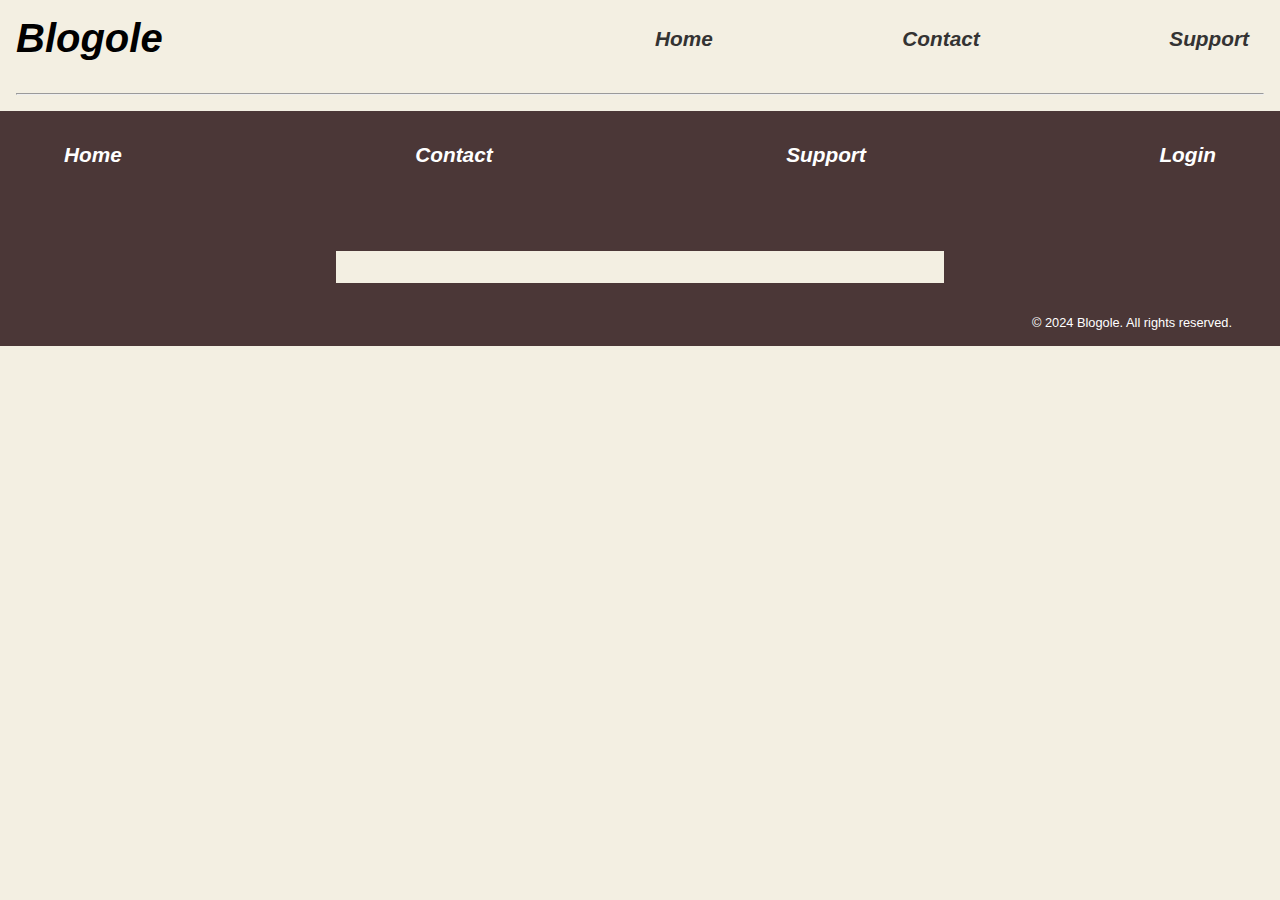
==== details.html @ 823dc340 "ok" ====
<!DOCTYPE html>
<html lang="en">
  <head>
    <meta charset="UTF-8" />
    <meta name="viewport" content="width=device-width, initial-scale=1.0" />
    <link rel="stylesheet" type="text/css" href="/css/style.css" />
    <link rel="preconnect" href="https://fonts.googleapis.com" />
    <link rel="preconnect" href="https://fonts.gstatic.com" crossorigin />
    <link
      rel="stylesheet"
      href="https://cdnjs.cloudflare.com/ajax/libs/font-awesome/6.5.2/css/all.min.css"
      integrity="sha512-SnH5WK+bZxgPHs44uWIX+LLJAJ9/2PkPKZ5QiAj6Ta86w+fsb2TkcmfRyVX3pBnMFcV7oQPJkl9QevSCWr3W6A=="
      crossorigin="anonymous"
      referrerpolicy="no-referrer"
    />
    <link
      href="https://fonts.googleapis.com/css2?family=Work+Sans:ital,wght@0,100..900;1,100..900&display=swap"
      rel="stylesheet"
    />
    <title>Details</title>
  </head>
  <body>
    <header class="header-container">
      <h1 class="logo-text">Blogole</h1>
      <nav class="hamburger">
        <ul class="menu">
          <li>
            <a href="index.html">Home</a>
          </li>
          <li>
            <a href="login.html">Contact</a>
          </li>
          <li>
            <a href="login.html">Support</a>
          </li>
        </ul>
      </nav>
      <div class="hamburger-menu">
        <i class="fa-solid fa-bars"></i>
      </div>
      <nav id="navbar" class="navbar">
        <ul>
          <li><a href="index.html">Home</a></li>
          <li><a href="login.html">Contact</a></li>
          <li><a href="login.html">Support</a></li>
        </ul>
      </nav>
    </header>
    <hr class="line-header" />
    <div id="posts"></div>
    <div class="button-container">
      <button id="edit-post-btn">Edit Post</button>
      <button id="delete-post-btn">Delete Post</button>
      <button id="save-edit-btn">Save</button>
      <div id="edit-show" class="post-container">
        <p>Edit Post</p>
        <div>
          <label for="title">Title:</label>
          <input type="text" id="title" placeholder="Enter title" />
        </div>
        <div>
          <label for="body">Body:</label>
          <textarea id="body" placeholder="Enter body"></textarea>
        </div>
        <div>
          <label for="tags">Tags:</label>
          <input type="text" id="tags" placeholder="Enter tags" />
        </div>
        <div>
          <label for="media-url">Media URL:</label>
          <input type="text" id="media-url" placeholder="Enter media URL" />
        </div>
        <div>
          <label for="media-alt">Media Alt Text:</label>
          <input
            type="text"
            id="media-alt"
            placeholder="Enter media alt text"
          />
        </div>
      </div>
    </div>
    <footer class="footer-container">
      <nav>
        <ul class="footer-menu">
          <li>
            <a href="index.html">Home</a>
          </li>
          <li>
            <a href="login.html">Contact</a>
          </li>
          <li>
            <a href="login.html">Support</a>
          </li>
          <li>
            <a id="clearStorage" href="login.html">Login</a>
          </li>
        </ul>
      </nav>
      <br />
      <br />
      <div class="social-box">
        <a
          href="https://www.twitch.tv"
          title="link til twitch social"
          class="linkcard"
          ><i class="fab fa-twitch"></i
        ></a>
        <a
          href="https://www.facebook.com"
          title="link til facebook social"
          class="linkcard"
          ><i class="fab fa-facebook"></i
        ></a>
        <a
          href="https://www.youtube.com"
          title="link til youtube social"
          class="linkcard"
          ><i class="fab fa-youtube"></i
        ></a>
        <a
          href="https://www.instagram.com"
          title="link til instagram social"
          class="linkcard"
          ><i class="fab fa-instagram"></i
        ></a>
      </div>
      <p class="copyright">© 2024 Blogole. All rights reserved.</p>
    </footer>
    <script defer src="details.js"></script>
  </body>
</html>
---- css/style.css ----
* {
  margin: 0;
  padding: 0;
  font-family: sans-serif;
}

body {
  background-color: #f3efe2;
  min-height: 100vh;
  display: flex;
  flex-direction: column;
}

#create-show {
  display: none;
}

#show-button {
  display: none;
}

.blog-card-big {
  padding: 1rem;
  margin: 2rem;
  line-height: 2rem;
}


.post-image-big {
  width: 100%;
}

#edit-show {
  display: none;
}

#edit-show {
  display: none;
}

/*--------------------------------------*/

/* Ensure images are displayed at their intrinsic dimensions */
.post-image {
  width: 100%;
  height: 400px;
  object-fit: cover;
}

.post {
  width: 700px;
  transition: transform 0.5s ease;
}

.blog-container {
  display: flex;
  height: 400px;
}

.carousel-wrapper {
  max-width: 700px;
  height: 400px;
  overflow: hidden;
  display: flex; /* Ensure items remain in a row */
  justify-self: center;
}

.blog-container {
  flex-shrink: 0; /* Prevent items from shrinking */
}

.carousel-container {
  display: grid;
  grid-template-columns: 1fr 1fr;
  grid-template-rows: 400px;
  padding: 0 2rem;
  justify-content: space-evenly;
}

/*new code stying old behind*/

.text-container {
  display: grid;
  margin: 1rem;
  grid-template-columns: 1fr 1fr;
}

.newest-text {
  font-style: italic;
  font-weight: lighter;
  font-size: 2rem;
  align-self: center;
  justify-self: center;
  grid-column: 1;
}

.all-post-text {
  font-style: italic;
  font-weight: lighter;
  font-size: 2rem;
  display: flex;
  justify-content: center;
}

.line-header {
  margin: 1rem;
  color: #c6bdb6;
}

.line {
  margin: 3rem 1rem;
  color: #c6bdb6;
}

.text-box {
  position: absolute;
  bottom: 20px; /* Adjust this value as needed */
  left: 20px; /* Adjust this value as needed */
  display: flex;
  align-items: center;
  justify-content: start;
  background: transparent;
}

.read-more {
  background-color: transparent;
  color: white;
  font-size: 1.4rem;
  font-family: sans-serif;
  padding: 10px 20px; /* Adjust padding as needed */
  border: 2px solid white;
  cursor: pointer;
  transition: background-color 0.3s;
}

.read-more:hover,
.login-button:hover {
  background-color: rgba(255, 255, 255, 0.233);
}

.blog-card {
  position: relative;
  overflow: hidden;
}

.gradient-overlay {
  position: absolute;
  top: 0;
  left: 0;
  width: 100%;
  height: 400px;
  background: linear-gradient(to bottom, rgba(0, 0, 0, 0), rgba(0, 0, 0, 0.5));
  pointer-events: none; /* Ensures the overlay doesn't block interactions with underlying content */
}

.title-text {
  position: absolute;
  bottom: 80px; /* Adjust this value as needed */
  left: 20px; /* Adjust this value as needed */
  display: flex;
  align-items: center;
  justify-content: start;
  background: transparent;
  font-size: 2rem;
  color: white;
  font-weight: bold;
  font-family: sans-serif;
}

.tags-box {
  position: absolute;
  bottom: 20px; /* Adjust this value as needed */
  right: 25px; /* Adjust this value as needed */
  display: flex;
  align-items: center;
  justify-content: start;
  background: transparent;
  font-size: 2rem;
  color: white;
  font-weight: bold;
  font-family: sans-serif;
  min-width: 60px;
  border: 2px solid white;
  border-radius: 1rem;
}

.tags {
  background: transparent;
  font-size: 1.4rem;
  font-weight: lighter;
  padding: 0.2rem 1rem 0.2rem 0.5rem;
}

.logo-text {
  padding: 1rem;
  font-size: 2.5rem;
  font-style: italic;
  font-weight: bolder;
}

.header-container {
  display: grid;
  grid-template-columns: 1fr 1fr;
  align-items: center;
}

.menu {
  display: flex; /* Display menu items horizontally */
  list-style-type: none; /* Remove bullet points */
  margin-right: 1rem; /* Remove default padding */
  justify-content: space-between; /* Align menu items to the end of the header */
}

.menu li {
  margin-left: 20px; /* Add spacing between menu items */
}

.menu li:first-child {
  margin-left: 0; /* Remove margin from the first menu item */
}

.menu li a {
  color: #333; /* Set text color */
  display: flex; /* Use flexbox to center text content */
  align-items: center; /* Center text content vertically */
  justify-content: center; /* Center text content horizontally */
  padding: 10px 15px; /* Add padding to each menu item */
  font-size: 1.3rem;
  text-decoration: none;
  font-weight: bolder;
  font-style: italic;
}

.menu li a:hover,
.read-more-main:hover,
.footer-menu li a:hover {
  text-decoration: underline;
  cursor: pointer;
}

.box {
  justify-self: center;
  margin: 0 1rem;
  padding: 2rem;
  display: grid;
  grid-template-columns: 1fr 1fr;
  background-color: #4b3737;
  max-width: 550px;
  max-height: 400px;
  box-sizing: border-box; /* Ensure padding and border are included in the element's total width and height */
}

.circle {
  display: flex;
  width: 130px;
  height: 130px;
  border-radius: 100%;
  align-self: center;
  justify-self: start;
}

.img-box {
  object-fit: cover;
  width: 130px;
  height: 130px;
  border-radius: 100%;
}

.author-text {
  display: flex;
  margin-left: 0.5rem;
  justify-self: start;
  font-size: 1.5rem;
  align-self: center;
  color: white;
  font-style: italic;
}

.info-text {
  grid-column: 1/3;
  line-height: 2rem;
  color: white;
  font-style: italic;
  font-size: 1.3rem;
}

.slider-container {
  grid-row: 2;
  justify-content: space-between;
  display: flex;
  position: relative;
  bottom: 230px;
  width: 750px;
  justify-self: center;
  background: transparent;
  overflow: hidden; /* Ensures buttons are not shown initially */
}

.prev-btn,
.next-btn {
  background-color: rgba(0, 0, 0, 0.514);
  color: white;
  width: 70px;
  height: 70px;
  border: none;
  border-radius: 100%;
  font-size: 2rem;
  opacity: 0; /* Initially hidden */
  transition: opacity 0.3s ease; /* Smooth transition */
}

.prev-btn:hover,
.next-btn:hover,
.sub-btn,
.login-button:hover ,#share-button:hover{
  cursor: pointer;
}

.carousel-wrapper:hover + .slider-container .prev-btn,
.carousel-wrapper:hover + .slider-container .next-btn,
.slider-container:hover .prev-btn,
.slider-container:hover .next-btn {
  opacity: 1; /* Show buttons on hover */
}

.blog-card-main {
  width: 300px;
  height: 400px;
  background-color: #4b3737;
}

.read-more-main {
  grid-row: 2;
  grid-column: 1;
  font-style: italic;
  font-size: 1.3rem;
  margin-top: 1rem;
  text-decoration: none;
}

.title-main {
  grid-row: 1;
  grid-column: 1;
  font-size: 1.5rem;
  font-style: italic;
}

.post-image-main {
  width: 100%;
  height: 260px;
  object-fit: cover;
}

.posts-main-container {
  display: flex;
  justify-content: center; /* Center items horizontally */
  margin: 0; /* Remove any default margins */
}

#posts {
  display: flex;
  flex-wrap: wrap;
  justify-content: center; /* Align items to the left */
}

.post-main {
  padding: 1rem;
  margin: 0 2rem;
}

.post-main:hover {
  opacity: 0.9;
  cursor: pointer;
}

.info-box {
  background-color: #4b3737;
  padding: 1rem;
  line-height: 2rem;
  color: white;
  display: grid;
  grid-template-columns: 1fr;
  grid-row: 1fr 1fr 1fr;
}

.tags-main-box {
  grid-column: 2;
  grid-row: 3;
  background: transparent;
  font-size: 0.9rem;
  font-weight: bold;
  font-family: sans-serif;
  border: 2px solid white;
  border-radius: 1rem;
  padding: 0.1rem 0.6rem 0.1rem 0.3rem;
}

.footer-container {
  background-color: #4b3737;
  padding: 1rem 3rem;
  min-height: 100%;
  display: grid;
  grid-template-rows: auto 1fr auto;
}


.follow-text {
  font-size: 1.5rem;
  font-weight: bolder;
  padding: 1rem;
}

.follow-info-text {
  padding: 1rem;
  font-weight: bolder;
  text-align: center;
}

.subscribe-container {
  display: flex;
  flex-direction: column;
  align-items: center;
}

.subscribe-box {
  padding: 1rem;
}

.input-box {
  background-color: #f3efe2;
  border: 2px solid #c6bdb6;
  color: #c6bdb6;
  font-size: 1.3rem;
  padding: 0.5rem;
  font-style: italic;
  max-width: 500px;
}

.sub-btn {
  font-size: 1.3rem;
  background-color: #4b3737;
  border: 2px solid #4b3737;
  color: white;
  padding: 0.5rem;
  font-style: italic;
}

.footer-menu {
  display: flex;
  justify-content: space-between;
  padding: 1rem;
  list-style: none;
  color: white;
}

.footer-menu li a {
  text-decoration: none;
  color: white;
  font-size: 1.3rem;
  font-style: italic;
  font-weight: bolder;
}

.social-box {
  display: flex;
  background-color: #f3efe2;
  margin: 2rem auto;
  max-width: 100%;
}

.linkcard {
  display: flex;
  padding: 1rem;
  color: black;
  font-size: 1.5rem;
  width: 120px;
  justify-content: center;
  text-decoration: none;
}

.copyright {
  display: flex;
  justify-content: end;
  font-size: 0.8rem;
  color: white;
}

#login-container {
  align-self: center;
  display: flex;
  background-color: #4b3737;
  margin: 3rem;
  max-width: 100%;
  height: 400px;
}

.img-login {
  width: 50%; /* Adjust this value as needed */
  max-width: 500px;
  height: auto;
  object-fit: cover;
}

.login-box {
  padding: 1rem 2rem;
  display: flex;
  flex-direction: column;
  width: 50%; /* Adjust this value as needed */
  max-width: 100%;
}


.login-text {
  margin-bottom: 1rem;
  color: white;
  font-style: italic;
}

.email-box,
.password-box {
  color: white;
  font-size: 1rem;
  font-style: italic;
  font-weight: bolder;
  margin: 0.2rem;
}

#password,
#email {
  background-color: white;
  border: none;
  margin-bottom: 1rem;
  padding: 0.2rem;
}

#login-form {
  display: flex;
  flex-direction: column;
}

.login-button {
  padding: 0.5rem;
  width: 100%;
  margin: 1rem;
  align-self: center;
  font-size: 1rem;
  background-color: white;
  border: none;
  font-style: italic;
  font-weight: bolder;
  transition: ease 0.2s;
}

.hamburger-menu {
  display: none;
  display: flex;
}

.hamburger-menu i {
  display: flex;
  justify-content: end;
  font-size: 2rem;
  margin: 1rem 1.5rem 1rem 1rem;
}

.hamnburger {
  display: flex;
  align-items: center;
}

.hamburger-menu {
  display: none;
  transition: ease 3s;
}

/* Hide the navbar by default */
.navbar {
  display: none;
}

/* Show the navbar when it's active */
.navbar.active {
  display: block;
}

/* Style the hamburger menu icon */
.hamburger-menu {
  font-size: 24px;
  color: black;
  cursor: pointer;
}

/* Styling for the navbar */
.navbar {
  display: none;
  position: absolute;
  top: 90px; /* Adjust as needed */
  right: 0;
  width: 50%;
  background-color: #c6bdb6;
  z-index: 1000; /* Ensure the navbar appears above other content */
}

/* Styling for the menu items */
.navbar a {
  font-weight: bolder;
  font-style: italic;
  text-align: center;
  display: block;
  padding: 15px 20px; /* Adjust padding as needed */
  text-decoration: none;
  color: black; /* Text color */
  font-size: 1rem;
  transition: background-color 0.3s; /* Smooth transition for hover effect */
}

.navbar ul li {
  list-style-type: none;
}

.navbar a:hover {
  background-color: #f3f3f3; /* Background color on hover */
}

#share-button {
  background: none;
  border: none;
  padding: 5px; /* Adjust padding */
  font-size: 1.5rem;
  
}


/* Your existing CSS */

@media (max-width: 1050px) {
  .carousel-container {
    display: flex;
    flex-direction: column;
    align-items: center;
  }
  .carousel-wrapper {
    max-width: 500px;
  }
  .post {
    max-width: 500px;
  }
  .blog-card {
    max-width: 500px;
  }
  .slider-container {
    max-width: 550px;
  }
  .menu {
    display: none;
  }
  .hamburger-menu {
    display: block;
    grid-row: 1;
    grid-column: 2;
  }
}

@media (max-width: 570px) {
  .blog-card,
  .post,
  .carousel-wrapper {
    max-width: 350px;
    max-height: 300px;
  }
  .slider-container {
    max-width: 400px;
    bottom: 180px;
  }
  .tags-box {
    bottom: 20px; /* Adjust this value as needed */
    right: 10px; /* Adjust this value as needed */
  }
  .newest-text {
    grid-column: 1/3;
  }
  .input-box {
    max-width: 200px;
    font-size: 1rem;
  }
  .sub-btn ,.footer-menu li a,.tags {
    font-size: 1rem;
  }
  #login-container{
    flex-direction: column;
  }
  .login-box{
    align-self: center;
    padding: 1rem;
  }
  .img-login{
    width: 100%;
  }
  .post-image{
    width: 100%;
    height: 300px;
  }
  #login-container{
    height: 100%;
  }
}
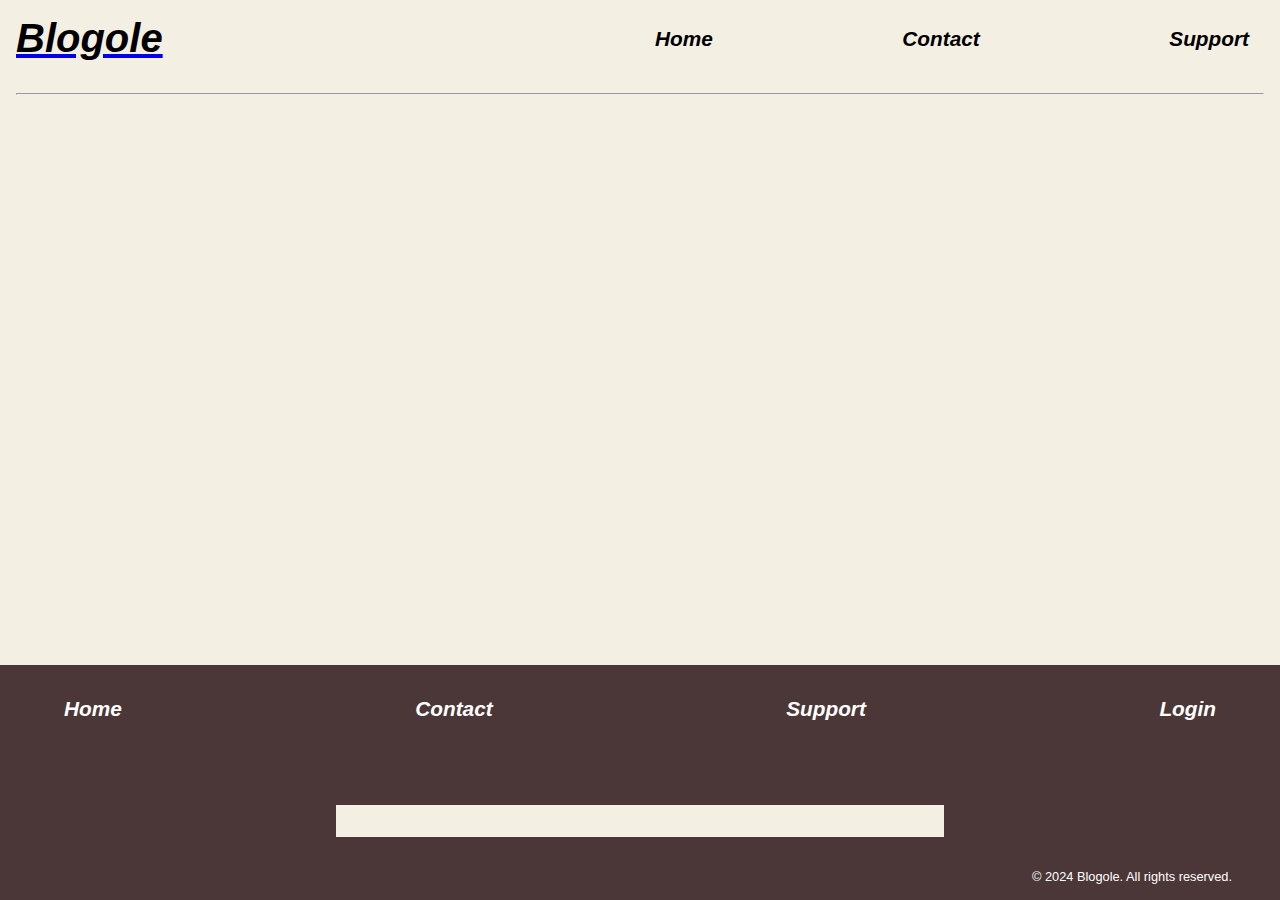
==== commit fc326dc0: "ok" ====
--- a/details.html
+++ b/details.html
@@ -21,7 +21,7 @@
   </head>
   <body>
     <header class="header-container">
-      <h1 class="logo-text">Blogole</h1>
+      <a href="index.html"><h1 class="logo-text">Blogole</h1></a>
       <nav class="hamburger">
         <ul class="menu">
           <li>
@@ -127,6 +127,6 @@
       </div>
       <p class="copyright">© 2024 Blogole. All rights reserved.</p>
     </footer>
-    <script defer src="details.js"></script>
+    <script type="module" defer src="details.js"></script>
   </body>
 </html>
--- a/css/style.css
+++ b/css/style.css
@@ -4,8 +4,18 @@
   font-family: sans-serif;
 }
 
+:root {
+  --tags-color: rgb(117, 99, 99); /* Define primary color variable */
+  --main-brown: #4b3737;
+  --main-beige: #f3efe2;
+  --main-dark-beige: #c6bdb6;
+  --main-black: black;
+  --main-white: white;
+}
+
+
 body {
-  background-color: #f3efe2;
+  background-color: var(--main-beige);
   min-height: 100vh;
   display: flex;
   flex-direction: column;
@@ -19,15 +29,18 @@
   display: none;
 }
 
-.blog-card-big {
-  padding: 1rem;
-  margin: 2rem;
+.post-detail {
+  margin: 2rem 4rem;
   line-height: 2rem;
+  background-color: var(--main-dark-beige);
+  display: flex;
 }
 
 
 .post-image-big {
-  width: 100%;
+  height: 100%;
+  object-fit: cover;
+  max-width: 700px;
 }
 
 #edit-show {
@@ -104,12 +117,12 @@
 
 .line-header {
   margin: 1rem;
-  color: #c6bdb6;
+  color: var(--main-dark-beige);
 }
 
 .line {
   margin: 3rem 1rem;
-  color: #c6bdb6;
+  color: var(--main-dark-beige);
 }
 
 .text-box {
@@ -124,11 +137,11 @@
 
 .read-more {
   background-color: transparent;
-  color: white;
+  color: var(--main-white);
   font-size: 1.4rem;
   font-family: sans-serif;
   padding: 10px 20px; /* Adjust padding as needed */
-  border: 2px solid white;
+  border: 2px solid;
   cursor: pointer;
   transition: background-color 0.3s;
 }
@@ -149,7 +162,7 @@
   left: 0;
   width: 100%;
   height: 400px;
-  background: linear-gradient(to bottom, rgba(0, 0, 0, 0), rgba(0, 0, 0, 0.5));
+  background: linear-gradient(to bottom, rgba(0, 0, 0, 0), rgba(0, 0, 0, 0.603));
   pointer-events: none; /* Ensures the overlay doesn't block interactions with underlying content */
 }
 
@@ -162,40 +175,23 @@
   justify-content: start;
   background: transparent;
   font-size: 2rem;
-  color: white;
+  color: var(--main-white);
   font-weight: bold;
   font-family: sans-serif;
 }
 
-.tags-box {
-  position: absolute;
-  bottom: 20px; /* Adjust this value as needed */
-  right: 25px; /* Adjust this value as needed */
-  display: flex;
-  align-items: center;
-  justify-content: start;
-  background: transparent;
-  font-size: 2rem;
-  color: white;
-  font-weight: bold;
-  font-family: sans-serif;
-  min-width: 60px;
-  border: 2px solid white;
-  border-radius: 1rem;
-}
-
-.tags {
-  background: transparent;
-  font-size: 1.4rem;
-  font-weight: lighter;
-  padding: 0.2rem 1rem 0.2rem 0.5rem;
-}
+
 
 .logo-text {
   padding: 1rem;
   font-size: 2.5rem;
   font-style: italic;
   font-weight: bolder;
+  color: var(--main-black);
+}
+
+a .logo-text{
+  text-decoration: none!important;
 }
 
 .header-container {
@@ -220,7 +216,7 @@
 }
 
 .menu li a {
-  color: #333; /* Set text color */
+  color: var(--main-black);
   display: flex; /* Use flexbox to center text content */
   align-items: center; /* Center text content vertically */
   justify-content: center; /* Center text content horizontally */
@@ -244,26 +240,40 @@
   padding: 2rem;
   display: grid;
   grid-template-columns: 1fr 1fr;
-  background-color: #4b3737;
+  background-color: var(--main-brown);
   max-width: 550px;
   max-height: 400px;
-  box-sizing: border-box; /* Ensure padding and border are included in the element's total width and height */
-}
-
-.circle {
+  box-sizing: border-box;
+}
+
+
+.img-box {
   display: flex;
   width: 130px;
   height: 130px;
   border-radius: 100%;
   align-self: center;
   justify-self: start;
-}
-
-.img-box {
   object-fit: cover;
-  width: 130px;
-  height: 130px;
+}
+
+.img-box2 {
+  object-fit: cover;
+  width: 50px;
+  height: 50px;
   border-radius: 100%;
+}
+
+.author-box{
+  display: flex;
+  grid-row: 4;
+  align-items: center;
+}
+
+.author-box .detail-text5{
+  font-size: 1rem;
+  align-self: center;
+  padding-left: 1rem;
 }
 
 .author-text {
@@ -272,14 +282,14 @@
   justify-self: start;
   font-size: 1.5rem;
   align-self: center;
-  color: white;
+  color: var(--main-white);
   font-style: italic;
 }
 
 .info-text {
   grid-column: 1/3;
   line-height: 2rem;
-  color: white;
+  color: var(--main-white);
   font-style: italic;
   font-size: 1.3rem;
 }
@@ -299,7 +309,7 @@
 .prev-btn,
 .next-btn {
   background-color: rgba(0, 0, 0, 0.514);
-  color: white;
+  color: var(--main-white);
   width: 70px;
   height: 70px;
   border: none;
@@ -312,7 +322,7 @@
 .prev-btn:hover,
 .next-btn:hover,
 .sub-btn,
-.login-button:hover ,#share-button:hover{
+.login-button:hover ,.share-button:hover{
   cursor: pointer;
 }
 
@@ -323,11 +333,6 @@
   opacity: 1; /* Show buttons on hover */
 }
 
-.blog-card-main {
-  width: 300px;
-  height: 400px;
-  background-color: #4b3737;
-}
 
 .read-more-main {
   grid-row: 2;
@@ -364,8 +369,10 @@
 }
 
 .post-main {
-  padding: 1rem;
-  margin: 0 2rem;
+  margin: 2rem;
+  width: 300px;
+  height: 400px;
+  background-color: var(--main-brown);
 }
 
 .post-main:hover {
@@ -374,33 +381,55 @@
 }
 
 .info-box {
-  background-color: #4b3737;
+  background-color: var(--main-brown);
   padding: 1rem;
   line-height: 2rem;
-  color: white;
+  color: var(--main-white);
   display: grid;
   grid-template-columns: 1fr;
   grid-row: 1fr 1fr 1fr;
 }
 
 .tags-main-box {
+  display: flex;
+  align-self: flex-start;
   grid-column: 2;
   grid-row: 3;
-  background: transparent;
   font-size: 0.9rem;
   font-weight: bold;
   font-family: sans-serif;
-  border: 2px solid white;
+  border-radius: 2rem;
+  padding: 0 0.6rem 0 0.3rem;
+  color: var(--main-white);
+  background-color: var(--tags-color);
+  margin-right: 1rem;
+}
+
+
+.tags-box {
+  position: absolute;
+  bottom: 20px; /* Adjust this value as needed */
+  right: 25px; /* Adjust this value as needed */
+  display: flex;
+  font-size: 2rem;
+  font-weight: bold;
+  font-family: sans-serif;
+  min-width: 60px;
   border-radius: 1rem;
-  padding: 0.1rem 0.6rem 0.1rem 0.3rem;
-}
+  color: var(--main-white);
+  background-color: var(--tags-color);
+  font-size: 1.4rem;
+  font-weight: lighter;
+  padding: 0.2rem 1rem 0.2rem 0.5rem;
+  justify-content: center;
+}
+
 
 .footer-container {
-  background-color: #4b3737;
+  background-color: var(--main-brown);
   padding: 1rem 3rem;
   min-height: 100%;
-  display: grid;
-  grid-template-rows: auto 1fr auto;
+  margin-top: auto;
 }
 
 
@@ -427,9 +456,9 @@
 }
 
 .input-box {
-  background-color: #f3efe2;
-  border: 2px solid #c6bdb6;
-  color: #c6bdb6;
+  background-color: var(--main-beige);
+  border: 2px solid var(--main-dark-beige);
+  color: var(--main-dark-beige);
   font-size: 1.3rem;
   padding: 0.5rem;
   font-style: italic;
@@ -438,9 +467,9 @@
 
 .sub-btn {
   font-size: 1.3rem;
-  background-color: #4b3737;
-  border: 2px solid #4b3737;
-  color: white;
+  background-color: var(--main-brown);
+  border: 2px solid var(--main-brown);
+  color: var(--main-white);
   padding: 0.5rem;
   font-style: italic;
 }
@@ -450,12 +479,12 @@
   justify-content: space-between;
   padding: 1rem;
   list-style: none;
-  color: white;
+  color: var(--main-white);
 }
 
 .footer-menu li a {
   text-decoration: none;
-  color: white;
+  color: var(--main-white);
   font-size: 1.3rem;
   font-style: italic;
   font-weight: bolder;
@@ -463,15 +492,15 @@
 
 .social-box {
   display: flex;
-  background-color: #f3efe2;
+  background-color: var(--main-beige);
+  width: fit-content;
   margin: 2rem auto;
-  max-width: 100%;
 }
 
 .linkcard {
   display: flex;
   padding: 1rem;
-  color: black;
+  color: var(--main-black);
   font-size: 1.5rem;
   width: 120px;
   justify-content: center;
@@ -482,13 +511,13 @@
   display: flex;
   justify-content: end;
   font-size: 0.8rem;
-  color: white;
+  color: var(--main-white);
 }
 
 #login-container {
   align-self: center;
   display: flex;
-  background-color: #4b3737;
+  background-color: var(--main-brown);
   margin: 3rem;
   max-width: 100%;
   height: 400px;
@@ -512,13 +541,13 @@
 
 .login-text {
   margin-bottom: 1rem;
-  color: white;
+  color: var(--main-white);
   font-style: italic;
 }
 
 .email-box,
 .password-box {
-  color: white;
+  color: var(--main-white);
   font-size: 1rem;
   font-style: italic;
   font-weight: bolder;
@@ -527,7 +556,7 @@
 
 #password,
 #email {
-  background-color: white;
+  background-color: var(--main-white);
   border: none;
   margin-bottom: 1rem;
   padding: 0.2rem;
@@ -544,7 +573,7 @@
   margin: 1rem;
   align-self: center;
   font-size: 1rem;
-  background-color: white;
+  background-color: var(--main-white);
   border: none;
   font-style: italic;
   font-weight: bolder;
@@ -586,7 +615,7 @@
 /* Style the hamburger menu icon */
 .hamburger-menu {
   font-size: 24px;
-  color: black;
+  color: var(--main-black);
   cursor: pointer;
 }
 
@@ -597,7 +626,7 @@
   top: 90px; /* Adjust as needed */
   right: 0;
   width: 50%;
-  background-color: #c6bdb6;
+  background-color: var(--main-dark-beige);
   z-index: 1000; /* Ensure the navbar appears above other content */
 }
 
@@ -609,7 +638,7 @@
   display: block;
   padding: 15px 20px; /* Adjust padding as needed */
   text-decoration: none;
-  color: black; /* Text color */
+  color: var(--main-black);
   font-size: 1rem;
   transition: background-color 0.3s; /* Smooth transition for hover effect */
 }
@@ -619,15 +648,52 @@
 }
 
 .navbar a:hover {
-  background-color: #f3f3f3; /* Background color on hover */
-}
-
-#share-button {
+  background-color: var(--main-beige);
+}
+
+.share-button {
+  grid-column: 2;
+  grid-row: 4;
   background: none;
   border: none;
-  padding: 5px; /* Adjust padding */
-  font-size: 1.5rem;
-  
+  font-size: 1.3rem;
+  justify-self: end;
+}
+
+.detail-info-text{
+  display: grid;
+  line-height: 2.5rem;
+  padding: 1rem 2rem;
+  grid-template-columns: min-content; /* Adjust based on your content width */
+  grid-template-rows: max-content; /* Adjust based on your content height */
+}
+
+.detail-text3{
+  font-size: 2rem;
+  font-style: italic;
+  font-weight: bolder;
+  align-self: end;
+}
+
+.detail-text4{
+  grid-row: 3;
+  line-height: 2.5rem;
+  grid-column: 1/3;
+  max-width: 500px;
+}
+
+
+
+.container-holder{
+  display: flex;
+  grid-row: 1;
+  grid-column: 1/3;
+  padding: 1rem;
+  align-items: center;
+}
+
+.container-holder .detail-text2{
+  margin-left: 1rem;
 }
 
 
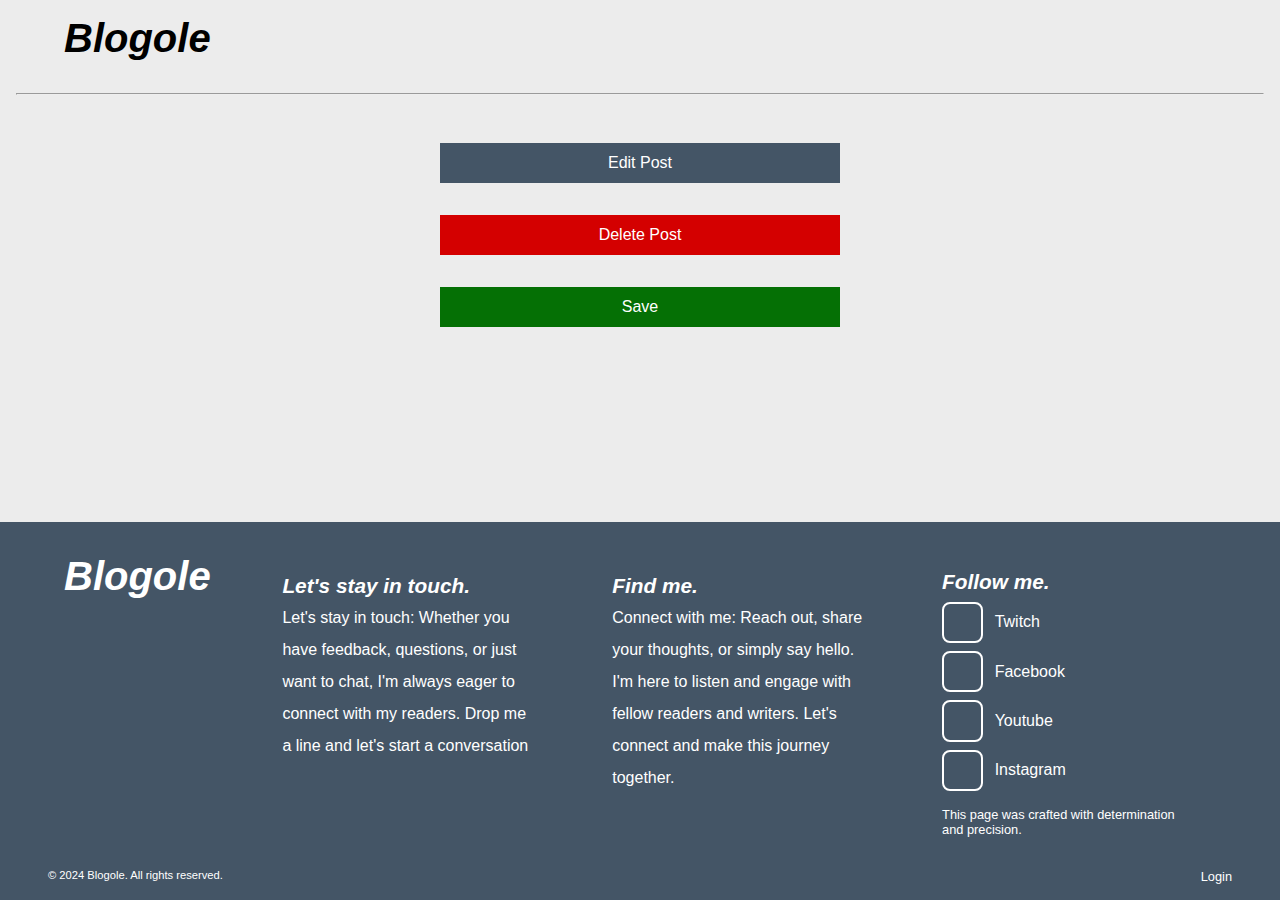
==== commit f5289aa4: "endring i html" ====
--- a/details.html
+++ b/details.html
@@ -1,132 +1,124 @@
 <!DOCTYPE html>
 <html lang="en">
   <head>
-    <meta charset="UTF-8" />
-    <meta name="viewport" content="width=device-width, initial-scale=1.0" />
-    <link rel="stylesheet" type="text/css" href="/css/style.css" />
-    <link rel="preconnect" href="https://fonts.googleapis.com" />
-    <link rel="preconnect" href="https://fonts.gstatic.com" crossorigin />
+    <meta charset="UTF-8">
+    <meta name="viewport" content="width=device-width, initial-scale=1.0">
+    <link rel="stylesheet" type="text/css" href="/css/style.css">
+    <link rel="preconnect" href="https://fonts.googleapis.com">
+    <link rel="preconnect" href="https://fonts.gstatic.com" crossorigin>
     <link
       rel="stylesheet"
       href="https://cdnjs.cloudflare.com/ajax/libs/font-awesome/6.5.2/css/all.min.css"
       integrity="sha512-SnH5WK+bZxgPHs44uWIX+LLJAJ9/2PkPKZ5QiAj6Ta86w+fsb2TkcmfRyVX3pBnMFcV7oQPJkl9QevSCWr3W6A=="
       crossorigin="anonymous"
       referrerpolicy="no-referrer"
-    />
+    >
     <link
       href="https://fonts.googleapis.com/css2?family=Work+Sans:ital,wght@0,100..900;1,100..900&display=swap"
       rel="stylesheet"
-    />
+    >
     <title>Details</title>
   </head>
   <body>
     <header class="header-container">
-      <a href="index.html"><h1 class="logo-text">Blogole</h1></a>
-      <nav class="hamburger">
-        <ul class="menu">
-          <li>
-            <a href="index.html">Home</a>
-          </li>
-          <li>
-            <a href="login.html">Contact</a>
-          </li>
-          <li>
-            <a href="login.html">Support</a>
-          </li>
-        </ul>
-      </nav>
-      <div class="hamburger-menu">
-        <i class="fa-solid fa-bars"></i>
-      </div>
-      <nav id="navbar" class="navbar">
-        <ul>
-          <li><a href="index.html">Home</a></li>
-          <li><a href="login.html">Contact</a></li>
-          <li><a href="login.html">Support</a></li>
-        </ul>
-      </nav>
+      <h1 class="logo-text" onclick="window.location.href = 'index.html';">
+        Blogole
+      </h1>
+      <p id="blogName"></p>
     </header>
-    <hr class="line-header" />
+    <hr class="line-header">
     <div id="posts"></div>
     <div class="button-container">
       <button id="edit-post-btn">Edit Post</button>
       <button id="delete-post-btn">Delete Post</button>
       <button id="save-edit-btn">Save</button>
       <div id="edit-show" class="post-container">
-        <p>Edit Post</p>
-        <div>
+        <h2>Edit Post</h2>
+        <div class="title-box">
           <label for="title">Title:</label>
-          <input type="text" id="title" placeholder="Enter title" />
+          <input type="text" id="title" placeholder="Enter title">
         </div>
-        <div>
+        <div class="body-box">
           <label for="body">Body:</label>
           <textarea id="body" placeholder="Enter body"></textarea>
         </div>
-        <div>
+        <div class="tags-box-create">
           <label for="tags">Tags:</label>
-          <input type="text" id="tags" placeholder="Enter tags" />
+          <input type="text" id="tags" placeholder="Enter tags">
         </div>
-        <div>
+        <div class="media-box">
           <label for="media-url">Media URL:</label>
-          <input type="text" id="media-url" placeholder="Enter media URL" />
+          <input type="text" id="media-url" placeholder="Enter media URL">
         </div>
-        <div>
+        <div class="alt-box">
           <label for="media-alt">Media Alt Text:</label>
           <input
             type="text"
             id="media-alt"
             placeholder="Enter media alt text"
-          />
+          >
         </div>
       </div>
     </div>
     <footer class="footer-container">
-      <nav>
-        <ul class="footer-menu">
-          <li>
-            <a href="index.html">Home</a>
-          </li>
-          <li>
-            <a href="login.html">Contact</a>
-          </li>
-          <li>
-            <a href="login.html">Support</a>
-          </li>
-          <li>
-            <a id="clearStorage" href="login.html">Login</a>
-          </li>
-        </ul>
-      </nav>
-      <br />
-      <br />
-      <div class="social-box">
-        <a
-          href="https://www.twitch.tv"
-          title="link til twitch social"
-          class="linkcard"
-          ><i class="fab fa-twitch"></i
-        ></a>
-        <a
-          href="https://www.facebook.com"
-          title="link til facebook social"
-          class="linkcard"
-          ><i class="fab fa-facebook"></i
-        ></a>
-        <a
-          href="https://www.youtube.com"
-          title="link til youtube social"
-          class="linkcard"
-          ><i class="fab fa-youtube"></i
-        ></a>
-        <a
-          href="https://www.instagram.com"
-          title="link til instagram social"
-          class="linkcard"
-          ><i class="fab fa-instagram"></i
-        ></a>
-      </div>
+      <p class="logo-text-footer">Blogole</p>
+      <section class="find-me-box">
+        <p class="top-main-text">Find me.</p>
+        <p class="find-me-text">
+          Connect with me: Reach out, share your thoughts, or simply say hello.
+          I'm here to listen and engage with fellow readers and writers. Let's
+          connect and make this journey together.
+        </p>
+      </section>
+      <section class="touch-box">
+        <p class="top-main-text">Let's stay in touch.</p>
+        <p class="touch-text">
+          Let's stay in touch: Whether you have feedback, questions, or just
+          want to chat, I'm always eager to connect with my readers. Drop me a
+          line and let's start a conversation
+        </p>
+      </section>
+      <a id="login-logout-btn" class="login-footer">Login</a>
       <p class="copyright">© 2024 Blogole. All rights reserved.</p>
+      <section class="social-box">
+        <p class="top-main-text">Follow me.</p>
+        <div class="link-box">
+          <a
+            href="https://www.twitch.tv"
+            title="link to Twitch"
+            class="linkcard"
+            ><i class="fab fa-twitch"></i></a>
+          <p>Twitch</p>
+        </div>
+        <div class="link-box">
+          <a
+            href="https://www.facebook.com"
+            title="link to Facebook"
+            class="linkcard"
+            ><i class="fab fa-facebook"></i></a>
+          <p>Facebook</p>
+        </div>
+        <div class="link-box">
+          <a
+            href="https://www.youtube.com"
+            title="link to YouTube"
+            class="linkcard"
+            ><i class="fab fa-youtube"></i></a>
+          <p>Youtube</p>
+        </div>
+        <div class="link-box">
+          <a
+            href="https://www.instagram.com"
+            title="link to Instagram"
+            class="linkcard"
+            ><i class="fab fa-instagram"></i></a>
+          <p>Instagram</p>
+        </div>
+        <p class="footer-info">
+          This page was crafted with determination and precision.
+        </p>
+      </section>
     </footer>
-    <script type="module" defer src="details.js"></script>
+    <script type="module" src="details.js"></script>
   </body>
 </html>
--- a/css/style.css
+++ b/css/style.css
@@ -1,3 +1,4 @@
+/* Global styles */
 * {
   margin: 0;
   padding: 0;
@@ -5,15 +6,15 @@
 }
 
 :root {
-  --tags-color: rgb(117, 99, 99); /* Define primary color variable */
-  --main-brown: #4b3737;
-  --main-beige: #f3efe2;
-  --main-dark-beige: #c6bdb6;
-  --main-black: black;
-  --main-white: white;
-}
-
-
+  --tags-color: #3a3a3a; /* Dark gray */
+  --main-brown: #445566; /* Dark brown */
+  --main-beige: #ececec; /* White */
+  --main-dark-beige: #d3d3d3; /* Light gray */
+  --main-black: black; /* Black */
+  --main-white: white; /* White */
+}
+
+/* Body styles */
 body {
   background-color: var(--main-beige);
   min-height: 100vh;
@@ -21,14 +22,14 @@
   flex-direction: column;
 }
 
+/* Hide certain buttons */
+#show-button,
+#edit-show,
 #create-show {
   display: none;
 }
 
-#show-button {
-  display: none;
-}
-
+/* Post detail styles */
 .post-detail {
   margin: 2rem 4rem;
   line-height: 2rem;
@@ -36,24 +37,13 @@
   display: flex;
 }
 
-
 .post-image-big {
   height: 100%;
   object-fit: cover;
   max-width: 700px;
 }
 
-#edit-show {
-  display: none;
-}
-
-#edit-show {
-  display: none;
-}
-
-/*--------------------------------------*/
-
-/* Ensure images are displayed at their intrinsic dimensions */
+/* Common post styles */
 .post-image {
   width: 100%;
   height: 400px;
@@ -62,7 +52,7 @@
 
 .post {
   width: 700px;
-  transition: transform 0.5s ease;
+  transition: transform 0.3s ease; /* CSS transition for smooth animation */
 }
 
 .blog-container {
@@ -70,16 +60,13 @@
   height: 400px;
 }
 
+/* Carousel styles */
 .carousel-wrapper {
   max-width: 700px;
   height: 400px;
   overflow: hidden;
-  display: flex; /* Ensure items remain in a row */
+  display: flex;
   justify-self: center;
-}
-
-.blog-container {
-  flex-shrink: 0; /* Prevent items from shrinking */
 }
 
 .carousel-container {
@@ -90,15 +77,16 @@
   justify-content: space-evenly;
 }
 
-/*new code stying old behind*/
-
+/* Text container styles */
 .text-container {
   display: grid;
   margin: 1rem;
   grid-template-columns: 1fr 1fr;
 }
 
-.newest-text {
+/* Text styles */
+.newest-text,
+.all-post-text {
   font-style: italic;
   font-weight: lighter;
   font-size: 2rem;
@@ -107,17 +95,9 @@
   grid-column: 1;
 }
 
-.all-post-text {
-  font-style: italic;
-  font-weight: lighter;
-  font-size: 2rem;
-  display: flex;
-  justify-content: center;
-}
-
 .line-header {
+  color: var(--main-dark-beige);
   margin: 1rem;
-  color: var(--main-dark-beige);
 }
 
 .line {
@@ -125,22 +105,24 @@
   color: var(--main-dark-beige);
 }
 
+/* Text box styles */
 .text-box {
   position: absolute;
-  bottom: 20px; /* Adjust this value as needed */
-  left: 20px; /* Adjust this value as needed */
+  bottom: 20px;
+  left: 20px;
   display: flex;
   align-items: center;
   justify-content: start;
   background: transparent;
 }
 
+/* Read more button styles */
 .read-more {
   background-color: transparent;
   color: var(--main-white);
   font-size: 1.4rem;
   font-family: sans-serif;
-  padding: 10px 20px; /* Adjust padding as needed */
+  padding: 10px 20px;
   border: 2px solid;
   cursor: pointer;
   transition: background-color 0.3s;
@@ -151,25 +133,32 @@
   background-color: rgba(255, 255, 255, 0.233);
 }
 
+/* Blog card styles */
 .blog-card {
   position: relative;
   overflow: hidden;
 }
 
+/* Gradient overlay styles */
 .gradient-overlay {
   position: absolute;
   top: 0;
   left: 0;
   width: 100%;
   height: 400px;
-  background: linear-gradient(to bottom, rgba(0, 0, 0, 0), rgba(0, 0, 0, 0.603));
-  pointer-events: none; /* Ensures the overlay doesn't block interactions with underlying content */
-}
-
+  background: linear-gradient(
+    to bottom,
+    rgba(0, 0, 0, 0),
+    rgba(0, 0, 0, 0.603)
+  );
+  pointer-events: none;
+}
+
+/* Title text styles */
 .title-text {
   position: absolute;
-  bottom: 80px; /* Adjust this value as needed */
-  left: 20px; /* Adjust this value as needed */
+  bottom: 80px;
+  left: 20px;
   display: flex;
   align-items: center;
   justify-content: start;
@@ -178,83 +167,71 @@
   color: var(--main-white);
   font-weight: bold;
   font-family: sans-serif;
-}
-
-
-
+  font-style: italic;
+}
+
+/* Logo text styles */
 .logo-text {
+  width: fit-content;
+  padding: 1rem 4rem;
+  font-size: 2.5rem;
+  font-style: italic;
+  font-weight: bolder;
+  color: var(--main-black);
+}
+
+.logo-text-footer {
   padding: 1rem;
   font-size: 2.5rem;
-  font-style: italic;
-  font-weight: bolder;
-  color: var(--main-black);
-}
-
-a .logo-text{
-  text-decoration: none!important;
-}
-
+  color: var(--main-white);
+  font-style: italic;
+  font-weight: bolder;
+}
+
+/* Header container styles */
 .header-container {
-  display: grid;
-  grid-template-columns: 1fr 1fr;
-  align-items: center;
-}
-
-.menu {
-  display: flex; /* Display menu items horizontally */
-  list-style-type: none; /* Remove bullet points */
-  margin-right: 1rem; /* Remove default padding */
-  justify-content: space-between; /* Align menu items to the end of the header */
-}
-
-.menu li {
-  margin-left: 20px; /* Add spacing between menu items */
-}
-
-.menu li:first-child {
-  margin-left: 0; /* Remove margin from the first menu item */
-}
-
-.menu li a {
-  color: var(--main-black);
-  display: flex; /* Use flexbox to center text content */
-  align-items: center; /* Center text content vertically */
-  justify-content: center; /* Center text content horizontally */
-  padding: 10px 15px; /* Add padding to each menu item */
-  font-size: 1.3rem;
-  text-decoration: none;
-  font-weight: bolder;
-  font-style: italic;
-}
-
-.menu li a:hover,
-.read-more-main:hover,
-.footer-menu li a:hover {
+  display: flex;
+  align-items: center;
+  justify-content: space-between;
+}
+
+#blogName {
+  margin: 1rem 3rem;
+  font-size: 1.5rem;
+  font-weight: bolder;
+  font-style: italic;
+}
+
+/* Read more main styles */
+.read-more-main:hover {
   text-decoration: underline;
   cursor: pointer;
 }
 
+/* Box styles */
 .box {
   justify-self: center;
   margin: 0 1rem;
   padding: 2rem;
   display: grid;
-  grid-template-columns: 1fr 1fr;
   background-color: var(--main-brown);
   max-width: 550px;
   max-height: 400px;
-  box-sizing: border-box;
-}
-
-
+}
+
+.circle-box {
+  display: flex;
+}
+
+/* Image box styles */
 .img-box {
   display: flex;
-  width: 130px;
-  height: 130px;
+  width: 90px;
+  height: 90px;
   border-radius: 100%;
   align-self: center;
-  justify-self: start;
   object-fit: cover;
+  margin-right: 1rem;
 }
 
 .img-box2 {
@@ -264,13 +241,14 @@
   border-radius: 100%;
 }
 
-.author-box{
+/* Author box styles */
+.author-box {
   display: flex;
   grid-row: 4;
   align-items: center;
 }
 
-.author-box .detail-text5{
+.author-box .detail-text5 {
   font-size: 1rem;
   align-self: center;
   padding-left: 1rem;
@@ -278,7 +256,6 @@
 
 .author-text {
   display: flex;
-  margin-left: 0.5rem;
   justify-self: start;
   font-size: 1.5rem;
   align-self: center;
@@ -286,14 +263,16 @@
   font-style: italic;
 }
 
+/* Info text styles */
 .info-text {
   grid-column: 1/3;
   line-height: 2rem;
   color: var(--main-white);
   font-style: italic;
-  font-size: 1.3rem;
-}
-
+  font-size: 1.1rem;
+}
+
+/* Slider container styles */
 .slider-container {
   grid-row: 2;
   justify-content: space-between;
@@ -303,9 +282,10 @@
   width: 750px;
   justify-self: center;
   background: transparent;
-  overflow: hidden; /* Ensures buttons are not shown initially */
-}
-
+  overflow: hidden;
+}
+
+/* Previous and next button styles */
 .prev-btn,
 .next-btn {
   background-color: rgba(0, 0, 0, 0.514);
@@ -315,59 +295,69 @@
   border: none;
   border-radius: 100%;
   font-size: 2rem;
-  opacity: 0; /* Initially hidden */
-  transition: opacity 0.3s ease; /* Smooth transition */
+  opacity: 0;
+  transition: opacity 0.3s ease;
 }
 
 .prev-btn:hover,
 .next-btn:hover,
 .sub-btn,
-.login-button:hover ,.share-button:hover{
+.login-button:hover,
+.share-button:hover,
+.login-footer:hover,
+.logo-text:hover,
+#show-button,
+#create-post-btn {
   cursor: pointer;
 }
 
+/* Show previous and next buttons on hover */
 .carousel-wrapper:hover + .slider-container .prev-btn,
 .carousel-wrapper:hover + .slider-container .next-btn,
 .slider-container:hover .prev-btn,
 .slider-container:hover .next-btn {
-  opacity: 1; /* Show buttons on hover */
-}
-
-
+  opacity: 1;
+}
+
+/* Read more main styles */
 .read-more-main {
   grid-row: 2;
   grid-column: 1;
-  font-style: italic;
-  font-size: 1.3rem;
+  font-size: 1.1rem;
   margin-top: 1rem;
   text-decoration: none;
 }
 
+/* Title main styles */
 .title-main {
   grid-row: 1;
-  grid-column: 1;
+  grid-column: 1/3;
   font-size: 1.5rem;
   font-style: italic;
 }
 
+/* Post image main styles */
 .post-image-main {
   width: 100%;
   height: 260px;
   object-fit: cover;
 }
 
+/* Main posts container styles */
 .posts-main-container {
   display: flex;
-  justify-content: center; /* Center items horizontally */
-  margin: 0; /* Remove any default margins */
-}
-
+  justify-content: center;
+  margin: 0;
+}
+
+/* Posts container styles */
 #posts {
   display: flex;
   flex-wrap: wrap;
-  justify-content: center; /* Align items to the left */
-}
-
+  justify-content: center;
+}
+
+/* Main post styles */
 .post-main {
   margin: 2rem;
   width: 300px;
@@ -375,11 +365,13 @@
   background-color: var(--main-brown);
 }
 
+/* Hover effect on main posts */
 .post-main:hover {
   opacity: 0.9;
   cursor: pointer;
 }
 
+/* Info box styles */
 .info-box {
   background-color: var(--main-brown);
   padding: 1rem;
@@ -390,6 +382,7 @@
   grid-row: 1fr 1fr 1fr;
 }
 
+/* Main tags box styles */
 .tags-main-box {
   display: flex;
   align-self: flex-start;
@@ -405,11 +398,11 @@
   margin-right: 1rem;
 }
 
-
+/* Additional tags box styles */
 .tags-box {
   position: absolute;
-  bottom: 20px; /* Adjust this value as needed */
-  right: 25px; /* Adjust this value as needed */
+  bottom: 20px;
+  right: 25px;
   display: flex;
   font-size: 2rem;
   font-weight: bold;
@@ -424,96 +417,223 @@
   justify-content: center;
 }
 
-
+/* Follow text styles */
+.follow-text {
+  font-size: 1.5rem;
+  font-weight: bolder;
+  padding: 1rem;
+  font-style: italic;
+}
+
+/* Follow info text styles */
+.follow-info-text {
+  padding: 1rem;
+  font-weight: bolder;
+  text-align: center;
+}
+
+/* Subscribe container styles */
+.subscribe-container {
+  display: flex;
+  flex-direction: column;
+  align-items: center;
+}
+
+/* Subscribe box styles */
+.subscribe-box {
+  padding: 1rem;
+}
+
+/* Input box styles */
+.input-box {
+  background-color: var(--main-beige);
+  border: 2px solid var(--main-dark-beige);
+  color: var(--main-dark-beige);
+  font-size: 1rem;
+  padding: 0.5rem;
+  font-style: italic;
+  font-weight: bolder;
+}
+
+/* Subscribe button styles */
+.sub-btn {
+  font-size: 1rem;
+  background-color: var(--main-brown);
+  border: 2px solid var(--main-brown);
+  color: var(--main-white);
+  padding: 0.5rem;
+  font-style: italic;
+  font-weight: bolder;
+}
+
+.find-me-box {
+  grid-row: 1;
+  grid-column: 3;
+  max-width: 250px;
+  justify-self: center;
+  color: var(--main-white);
+  line-height: 2rem;
+  font-size: 1rem;
+  margin: 1rem;
+  padding: 1rem;
+}
+
+.touch-box {
+  grid-row: 1;
+  grid-column: 2;
+  max-width: 250px;
+  justify-self: center;
+  color: var(--main-white);
+  line-height: 2rem;
+  margin: 1rem;
+  padding: 1rem;
+  font-size: 1rem;
+}
+
+/* Footer container styles */
 .footer-container {
+  display: grid;
   background-color: var(--main-brown);
   padding: 1rem 3rem;
   min-height: 100%;
   margin-top: auto;
 }
 
-
-.follow-text {
-  font-size: 1.5rem;
-  font-weight: bolder;
+.make-post {
+  display: flex;
+  flex-direction: column;
+  align-items: center;
+  margin: 0 auto;
+  padding: 2rem;
+  width: 400px;
+}
+
+#show-button {
+  width: 200px;
+  height: 40px;
+  background-color: var(--main-brown);
+  border: none;
+  font-size: 1rem;
+  color: var(--main-white);
+  margin-bottom: 1rem; /* Adjust as needed */
+}
+
+.button-container {
+  display: flex;
+  flex-direction: column;
+  align-items: center;
+  align-self: center;
+  width: 400px;
   padding: 1rem;
 }
 
-.follow-info-text {
+.create-text {
+  text-align: center;
+  padding: 1rem 0;
+}
+
+.title-box input,
+.body-box textarea,
+.tags-box-create input,
+.media-box input,
+.alt-box input {
+  display: flex;
+  width: 100%;
+  margin: 0.5rem 0;
+}
+
+#create-post-btn,
+#edit-post-btn,
+#delete-post-btn,
+#save-edit-btn {
+  background-color: var(--main-brown);
+  color: var(--main-white);
+  font-size: 1rem;
+  border: none;
+  margin: 1rem 0;
+  width: 100%;
+  height: 40px;
+  cursor: pointer;
+}
+
+#delete-post-btn {
+  background-color: rgb(212, 0, 0);
+}
+
+#save-edit-btn {
+  background-color: rgb(5, 112, 5);
+}
+
+.post-container {
+  display: flex;
+  flex-direction: column;
+  align-items: center;
+  width: 100%;
+}
+
+.login-footer {
+  color: var(--main-white);
+  text-decoration: none;
+  height: fit-content;
+  grid-column: 4;
+  grid-row: 2;
+  justify-self: end;
+  font-size: 0.8rem;
+}
+
+.footer-info {
+  margin-top: 1rem;
+  font-size: 0.8rem;
+  max-width: 250px;
+}
+
+.top-main-text {
+  font-size: 1.3rem;
+  font-style: italic;
+  font-weight: bolder;
+}
+
+/* Social box styles */
+.social-box {
+  color: var(--main-white);
   padding: 1rem;
-  font-weight: bolder;
-  text-align: center;
-}
-
-.subscribe-container {
-  display: flex;
-  flex-direction: column;
-  align-items: center;
-}
-
-.subscribe-box {
-  padding: 1rem;
-}
-
-.input-box {
-  background-color: var(--main-beige);
-  border: 2px solid var(--main-dark-beige);
-  color: var(--main-dark-beige);
-  font-size: 1.3rem;
-  padding: 0.5rem;
-  font-style: italic;
-  max-width: 500px;
-}
-
-.sub-btn {
-  font-size: 1.3rem;
-  background-color: var(--main-brown);
-  border: 2px solid var(--main-brown);
-  color: var(--main-white);
-  padding: 0.5rem;
-  font-style: italic;
-}
-
-.footer-menu {
-  display: flex;
-  justify-content: space-between;
-  padding: 1rem;
-  list-style: none;
-  color: var(--main-white);
-}
-
-.footer-menu li a {
+  grid-column: 4;
+  grid-row: 1;
+  justify-self: center;
+  font-size: 1rem;
+  margin: 1rem;
+}
+
+/* Link card styles */
+.linkcard {
+  padding: 0.7rem;
+  color: var(--main-white);
   text-decoration: none;
-  color: var(--main-white);
-  font-size: 1.3rem;
-  font-style: italic;
-  font-weight: bolder;
-}
-
-.social-box {
-  display: flex;
-  background-color: var(--main-beige);
-  width: fit-content;
-  margin: 2rem auto;
-}
-
-.linkcard {
-  display: flex;
-  padding: 1rem;
-  color: var(--main-black);
-  font-size: 1.5rem;
-  width: 120px;
+  border: solid 2px;
+  border-radius: 0.5rem;
+  display: flex;
   justify-content: center;
-  text-decoration: none;
-}
-
+  align-items: center;
+  width: 15px;
+  height: 15px;
+  margin-right: 0.7rem;
+}
+.link-box {
+  margin-top: 0.5rem;
+  display: flex;
+  align-items: center;
+  color: var(--main-white);
+}
+
+/* Copyright text styles */
 .copyright {
-  display: flex;
-  justify-content: end;
-  font-size: 0.8rem;
-  color: var(--main-white);
-}
-
+  font-size: 0.7rem;
+  color: var(--main-white);
+  grid-row: 2;
+  height: fit-content;
+}
+
+/* Login container styles */
 #login-container {
   align-self: center;
   display: flex;
@@ -523,28 +643,31 @@
   height: 400px;
 }
 
+/* Login image styles */
 .img-login {
-  width: 50%; /* Adjust this value as needed */
+  width: 50%;
   max-width: 500px;
   height: auto;
   object-fit: cover;
 }
 
+/* Login box styles */
 .login-box {
   padding: 1rem 2rem;
   display: flex;
   flex-direction: column;
-  width: 50%; /* Adjust this value as needed */
+  width: 50%;
   max-width: 100%;
 }
 
-
+/* Login text styles */
 .login-text {
   margin-bottom: 1rem;
   color: var(--main-white);
   font-style: italic;
 }
 
+/* Email and password box styles */
 .email-box,
 .password-box {
   color: var(--main-white);
@@ -554,6 +677,7 @@
   margin: 0.2rem;
 }
 
+/* Email and password input styles */
 #password,
 #email {
   background-color: var(--main-white);
@@ -562,11 +686,13 @@
   padding: 0.2rem;
 }
 
+/* Login form styles */
 #login-form {
   display: flex;
   flex-direction: column;
 }
 
+/* Login button styles */
 .login-button {
   padding: 0.5rem;
   width: 100%;
@@ -580,77 +706,7 @@
   transition: ease 0.2s;
 }
 
-.hamburger-menu {
-  display: none;
-  display: flex;
-}
-
-.hamburger-menu i {
-  display: flex;
-  justify-content: end;
-  font-size: 2rem;
-  margin: 1rem 1.5rem 1rem 1rem;
-}
-
-.hamnburger {
-  display: flex;
-  align-items: center;
-}
-
-.hamburger-menu {
-  display: none;
-  transition: ease 3s;
-}
-
-/* Hide the navbar by default */
-.navbar {
-  display: none;
-}
-
-/* Show the navbar when it's active */
-.navbar.active {
-  display: block;
-}
-
-/* Style the hamburger menu icon */
-.hamburger-menu {
-  font-size: 24px;
-  color: var(--main-black);
-  cursor: pointer;
-}
-
-/* Styling for the navbar */
-.navbar {
-  display: none;
-  position: absolute;
-  top: 90px; /* Adjust as needed */
-  right: 0;
-  width: 50%;
-  background-color: var(--main-dark-beige);
-  z-index: 1000; /* Ensure the navbar appears above other content */
-}
-
-/* Styling for the menu items */
-.navbar a {
-  font-weight: bolder;
-  font-style: italic;
-  text-align: center;
-  display: block;
-  padding: 15px 20px; /* Adjust padding as needed */
-  text-decoration: none;
-  color: var(--main-black);
-  font-size: 1rem;
-  transition: background-color 0.3s; /* Smooth transition for hover effect */
-}
-
-.navbar ul li {
-  list-style-type: none;
-}
-
-.navbar a:hover {
-  background-color: var(--main-beige);
-}
-
+/* Share button styles */
 .share-button {
   grid-column: 2;
   grid-row: 4;
@@ -660,31 +716,33 @@
   justify-self: end;
 }
 
-.detail-info-text{
+/* Detail info text styles */
+.detail-info-text {
   display: grid;
   line-height: 2.5rem;
   padding: 1rem 2rem;
-  grid-template-columns: min-content; /* Adjust based on your content width */
-  grid-template-rows: max-content; /* Adjust based on your content height */
-}
-
-.detail-text3{
+  grid-template-columns: min-content;
+  grid-template-rows: max-content;
+}
+
+/* Detail text 3 styles */
+.detail-text3 {
   font-size: 2rem;
   font-style: italic;
   font-weight: bolder;
   align-self: end;
 }
 
-.detail-text4{
+/* Detail text 4 styles */
+.detail-text4 {
   grid-row: 3;
   line-height: 2.5rem;
   grid-column: 1/3;
   max-width: 500px;
 }
 
-
-
-.container-holder{
+/* Container holder styles */
+.container-holder {
   display: flex;
   grid-row: 1;
   grid-column: 1/3;
@@ -692,38 +750,57 @@
   align-items: center;
 }
 
-.container-holder .detail-text2{
+.container-holder .detail-text2 {
   margin-left: 1rem;
 }
-
-
-/* Your existing CSS */
-
+@media (max-width: 1200px) {
+  .post-detail{
+    display: flex;
+    flex-direction: column;
+    max-width: 500px;
+  }
+}
+
+/* Responsive styles */
 @media (max-width: 1050px) {
   .carousel-container {
     display: flex;
     flex-direction: column;
     align-items: center;
   }
-  .carousel-wrapper {
-    max-width: 500px;
-  }
-  .post {
-    max-width: 500px;
-  }
-  .blog-card {
+  .carousel-wrapper,
+  .post,
+  .blog-car {
     max-width: 500px;
   }
   .slider-container {
     max-width: 550px;
   }
-  .menu {
-    display: none;
-  }
-  .hamburger-menu {
-    display: block;
+  .find-me-box {
+    grid-column: 1;
+    grid-row: 2;
+  }
+  .social-box {
+    grid-column: 2;
+    grid-row: 3;
+  }
+  .touch-box {
+    grid-row: 2;
+  }
+  .copyright {
+    grid-row: 3;
+    grid-column: 1;
+  }
+  .login-footer {
+    grid-column: 2;
+    grid-row: 4;
+  }
+  .logo-text {
     grid-row: 1;
-    grid-column: 2;
+    grid-column: 1;
+  }
+  .copyright {
+    grid-row: 4;
   }
 }
 
@@ -739,8 +816,8 @@
     bottom: 180px;
   }
   .tags-box {
-    bottom: 20px; /* Adjust this value as needed */
-    right: 10px; /* Adjust this value as needed */
+    bottom: 20px;
+    right: 10px;
   }
   .newest-text {
     grid-column: 1/3;
@@ -749,24 +826,108 @@
     max-width: 200px;
     font-size: 1rem;
   }
-  .sub-btn ,.footer-menu li a,.tags {
+  .sub-btn,
+  .footer-menu li a,
+  .tags {
     font-size: 1rem;
   }
-  #login-container{
+  #login-container {
     flex-direction: column;
   }
-  .login-box{
+  .login-box {
     align-self: center;
     padding: 1rem;
   }
-  .img-login{
+  .img-login {
     width: 100%;
   }
-  .post-image{
+  .post-image {
     width: 100%;
     height: 300px;
   }
-  #login-container{
+  #login-container {
     height: 100%;
   }
-}
+  .footer-container{
+    grid-template-columns: 1fr;
+    grid-template-rows: 6fr;
+  }
+  .find-me-box{
+    grid-row: 2;
+    grid-column: 1;
+  }
+  .touch-box{
+    grid-row: 3;
+    grid-column: 1;
+  }
+  .logo-text-footer{
+    grid-row: 1;
+    grid-column: 1;
+  }
+  .social-box{
+    grid-row: 4;
+    grid-column: 1;
+  }
+  .login-footer{
+    grid-row: 5;
+    grid-column: 1;
+  }
+  .copyright{
+    grid-row: 6;
+    grid-column: 1;
+  }
+  #blogName{
+    margin: 1rem;
+    font-size: 1.3rem;
+  }
+  .make-post{
+    width: 250px;
+    transition: ease 0.3s;
+  }
+  .post-detail{
+    display: flex;
+    flex-direction: column;
+    max-width: 350px;
+    margin: 1rem;
+    align-items: center;
+  }
+  .post-image-big{
+    height: auto;
+    max-width: 350px;
+  }
+  .detail-text4{
+    grid-column: 1;
+  }
+  .container-holder{
+    display: flex;
+    flex-direction: column;
+    grid-row: 1;
+    grid-column: 1;
+  }
+  .share-button{
+    grid-row: 5;
+    grid-column: 1;
+  }
+  .author-box{
+    grid-row: 4;
+    grid-column: 1;
+  }
+  .button-container,.detail-text4{
+    width: 300px;
+  }
+  .detail-text1{
+    margin-left: 1rem;
+  }
+  .logo-text{
+    padding: 1rem;
+  }
+  .container-holder{
+    padding: 1rem 0;
+    align-items: start;
+  }
+  .detail-info-text{
+    padding: 0.5rem;
+    width: 100%;
+    justify-content: center;
+  }
+}
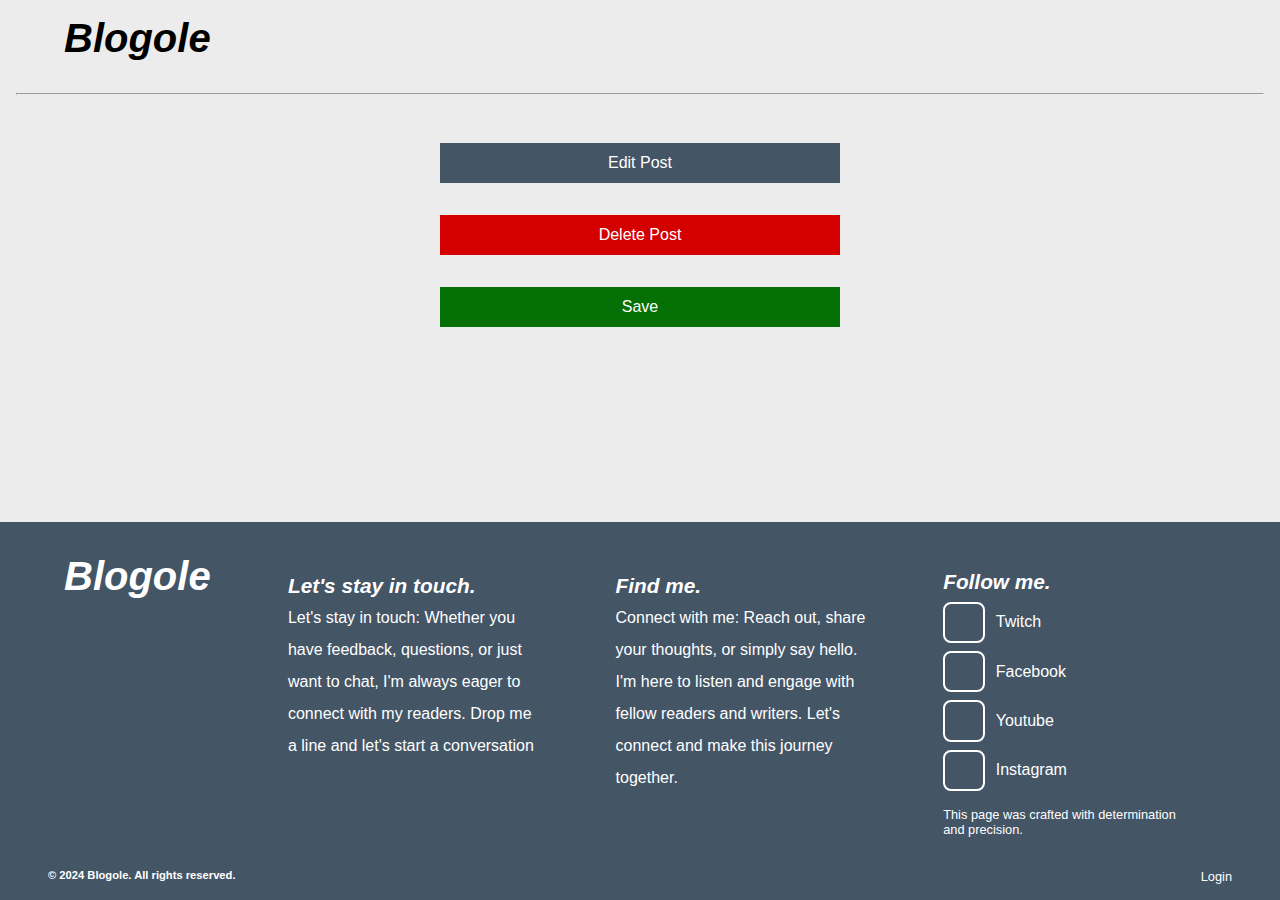
==== commit 6f86ccc3: "ok" ====
--- a/details.html
+++ b/details.html
@@ -1,22 +1,22 @@
 <!DOCTYPE html>
 <html lang="en">
   <head>
-    <meta charset="UTF-8">
-    <meta name="viewport" content="width=device-width, initial-scale=1.0">
-    <link rel="stylesheet" type="text/css" href="/css/style.css">
-    <link rel="preconnect" href="https://fonts.googleapis.com">
-    <link rel="preconnect" href="https://fonts.gstatic.com" crossorigin>
+    <meta charset="UTF-8" />
+    <meta name="viewport" content="width=device-width, initial-scale=1.0" />
+    <link rel="stylesheet" type="text/css" href="/css/style.css" />
+    <link rel="preconnect" href="https://fonts.googleapis.com" />
+    <link rel="preconnect" href="https://fonts.gstatic.com" crossorigin />
     <link
       rel="stylesheet"
       href="https://cdnjs.cloudflare.com/ajax/libs/font-awesome/6.5.2/css/all.min.css"
       integrity="sha512-SnH5WK+bZxgPHs44uWIX+LLJAJ9/2PkPKZ5QiAj6Ta86w+fsb2TkcmfRyVX3pBnMFcV7oQPJkl9QevSCWr3W6A=="
       crossorigin="anonymous"
       referrerpolicy="no-referrer"
-    >
+    />
     <link
       href="https://fonts.googleapis.com/css2?family=Work+Sans:ital,wght@0,100..900;1,100..900&display=swap"
       rel="stylesheet"
-    >
+    />
     <title>Details</title>
   </head>
   <body>
@@ -26,7 +26,7 @@
       </h1>
       <p id="blogName"></p>
     </header>
-    <hr class="line-header">
+    <hr class="line-header" />
     <div id="posts"></div>
     <div class="button-container">
       <button id="edit-post-btn">Edit Post</button>
@@ -36,7 +36,7 @@
         <h2>Edit Post</h2>
         <div class="title-box">
           <label for="title">Title:</label>
-          <input type="text" id="title" placeholder="Enter title">
+          <input type="text" id="title" placeholder="Enter title" />
         </div>
         <div class="body-box">
           <label for="body">Body:</label>
@@ -44,11 +44,11 @@
         </div>
         <div class="tags-box-create">
           <label for="tags">Tags:</label>
-          <input type="text" id="tags" placeholder="Enter tags">
+          <input type="text" id="tags" placeholder="Enter tags" />
         </div>
         <div class="media-box">
           <label for="media-url">Media URL:</label>
-          <input type="text" id="media-url" placeholder="Enter media URL">
+          <input type="text" id="media-url" placeholder="Enter media URL" />
         </div>
         <div class="alt-box">
           <label for="media-alt">Media Alt Text:</label>
@@ -56,14 +56,14 @@
             type="text"
             id="media-alt"
             placeholder="Enter media alt text"
-          >
+          />
         </div>
       </div>
     </div>
     <footer class="footer-container">
       <p class="logo-text-footer">Blogole</p>
       <section class="find-me-box">
-        <p class="top-main-text">Find me.</p>
+        <h3 class="top-main-text">Find me.</h3>
         <p class="find-me-text">
           Connect with me: Reach out, share your thoughts, or simply say hello.
           I'm here to listen and engage with fellow readers and writers. Let's
@@ -71,7 +71,7 @@
         </p>
       </section>
       <section class="touch-box">
-        <p class="top-main-text">Let's stay in touch.</p>
+        <h3 class="top-main-text">Let's stay in touch.</h3>
         <p class="touch-text">
           Let's stay in touch: Whether you have feedback, questions, or just
           want to chat, I'm always eager to connect with my readers. Drop me a
@@ -79,7 +79,7 @@
         </p>
       </section>
       <a id="login-logout-btn" class="login-footer">Login</a>
-      <p class="copyright">© 2024 Blogole. All rights reserved.</p>
+      <h3 class="copyright">© 2024 Blogole. All rights reserved.</h3>
       <section class="social-box">
         <p class="top-main-text">Follow me.</p>
         <div class="link-box">
@@ -87,7 +87,8 @@
             href="https://www.twitch.tv"
             title="link to Twitch"
             class="linkcard"
-            ><i class="fab fa-twitch"></i></a>
+            ><i class="fab fa-twitch"></i
+          ></a>
           <p>Twitch</p>
         </div>
         <div class="link-box">
@@ -95,7 +96,8 @@
             href="https://www.facebook.com"
             title="link to Facebook"
             class="linkcard"
-            ><i class="fab fa-facebook"></i></a>
+            ><i class="fab fa-facebook"></i
+          ></a>
           <p>Facebook</p>
         </div>
         <div class="link-box">
@@ -103,7 +105,8 @@
             href="https://www.youtube.com"
             title="link to YouTube"
             class="linkcard"
-            ><i class="fab fa-youtube"></i></a>
+            ><i class="fab fa-youtube"></i
+          ></a>
           <p>Youtube</p>
         </div>
         <div class="link-box">
@@ -111,7 +114,8 @@
             href="https://www.instagram.com"
             title="link to Instagram"
             class="linkcard"
-            ><i class="fab fa-instagram"></i></a>
+            ><i class="fab fa-instagram"></i
+          ></a>
           <p>Instagram</p>
         </div>
         <p class="footer-info">
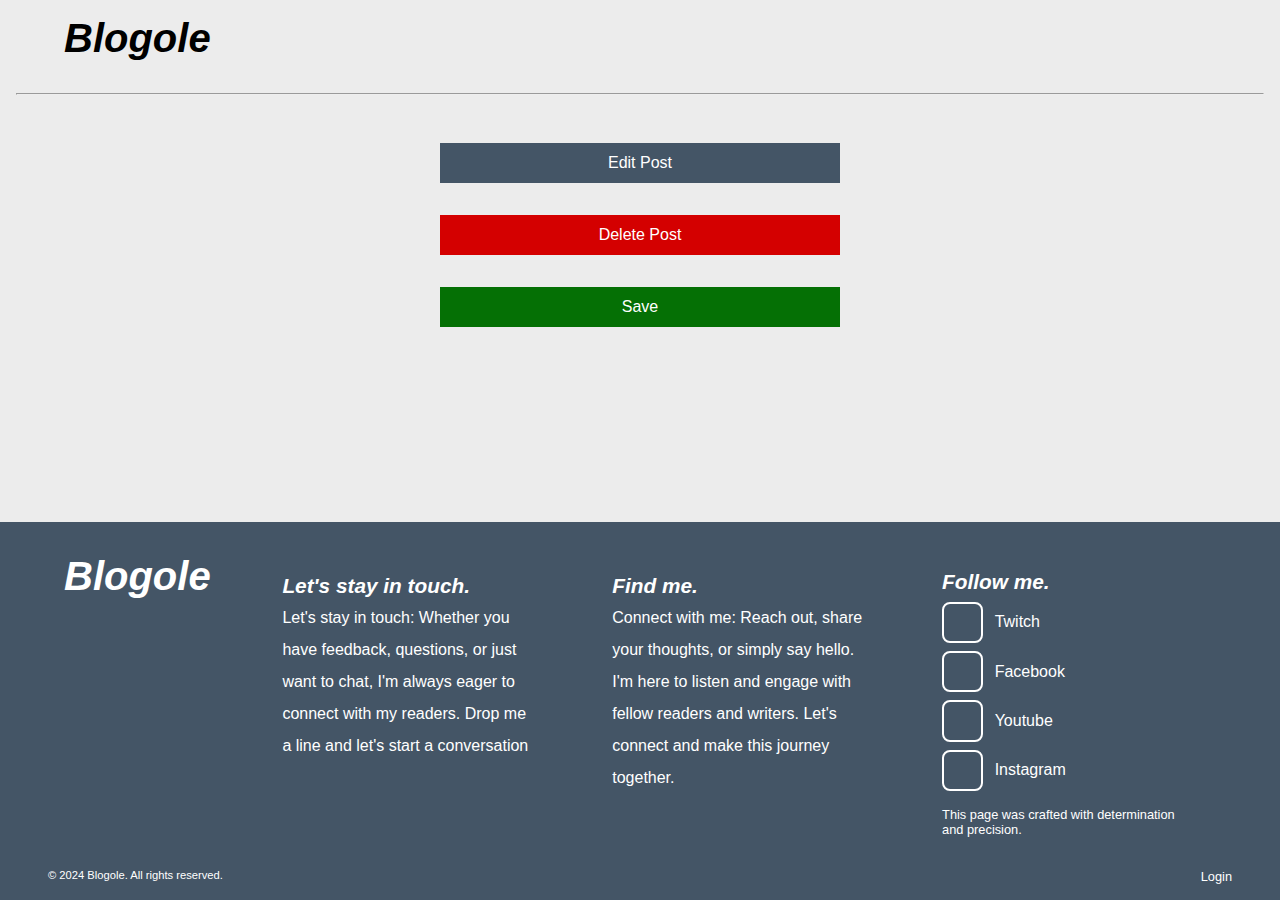
==== commit 15bc36ef: "ok" ====
--- a/details.html
+++ b/details.html
@@ -1,23 +1,21 @@
 <!DOCTYPE html>
 <html lang="en">
   <head>
-    <meta charset="UTF-8" />
-    <meta name="viewport" content="width=device-width, initial-scale=1.0" />
-    <link rel="stylesheet" type="text/css" href="/css/style.css" />
-    <link rel="preconnect" href="https://fonts.googleapis.com" />
-    <link rel="preconnect" href="https://fonts.gstatic.com" crossorigin />
+    <meta charset="UTF-8">
+    <meta name="viewport" content="width=device-width, initial-scale=1.0">
+    <link rel="stylesheet" type="text/css" href="/css/style.css">
+    <link rel="preconnect" href="https://fonts.googleapis.com">
+    <link rel="preconnect" href="https://fonts.gstatic.com" crossorigin>
     <link
       rel="stylesheet"
       href="https://cdnjs.cloudflare.com/ajax/libs/font-awesome/6.5.2/css/all.min.css"
       integrity="sha512-SnH5WK+bZxgPHs44uWIX+LLJAJ9/2PkPKZ5QiAj6Ta86w+fsb2TkcmfRyVX3pBnMFcV7oQPJkl9QevSCWr3W6A=="
       crossorigin="anonymous"
-      referrerpolicy="no-referrer"
-    />
+      referrerpolicy="no-referrer">
     <link
       href="https://fonts.googleapis.com/css2?family=Work+Sans:ital,wght@0,100..900;1,100..900&display=swap"
-      rel="stylesheet"
-    />
-    <title>Details</title>
+      rel="stylesheet">
+    <title>Home</title>
   </head>
   <body>
     <header class="header-container">
@@ -26,7 +24,7 @@
       </h1>
       <p id="blogName"></p>
     </header>
-    <hr class="line-header" />
+    <hr class="line-header">
     <div id="posts"></div>
     <div class="button-container">
       <button id="edit-post-btn">Edit Post</button>
@@ -36,7 +34,7 @@
         <h2>Edit Post</h2>
         <div class="title-box">
           <label for="title">Title:</label>
-          <input type="text" id="title" placeholder="Enter title" />
+          <input type="text" id="title" placeholder="Enter title">
         </div>
         <div class="body-box">
           <label for="body">Body:</label>
@@ -44,19 +42,18 @@
         </div>
         <div class="tags-box-create">
           <label for="tags">Tags:</label>
-          <input type="text" id="tags" placeholder="Enter tags" />
+          <input type="text" id="tags" placeholder="Enter tags">
         </div>
         <div class="media-box">
           <label for="media-url">Media URL:</label>
-          <input type="text" id="media-url" placeholder="Enter media URL" />
+          <input type="text" id="media-url" placeholder="Enter media URL">
         </div>
         <div class="alt-box">
           <label for="media-alt">Media Alt Text:</label>
           <input
             type="text"
             id="media-alt"
-            placeholder="Enter media alt text"
-          />
+            placeholder="Enter media alt text">
         </div>
       </div>
     </div>
@@ -79,9 +76,9 @@
         </p>
       </section>
       <a id="login-logout-btn" class="login-footer">Login</a>
-      <h3 class="copyright">© 2024 Blogole. All rights reserved.</h3>
+      <p class="copyright">© 2024 Blogole. All rights reserved.</p>
       <section class="social-box">
-        <p class="top-main-text">Follow me.</p>
+        <h3 class="top-main-text">Follow me.</h3>
         <div class="link-box">
           <a
             href="https://www.twitch.tv"
